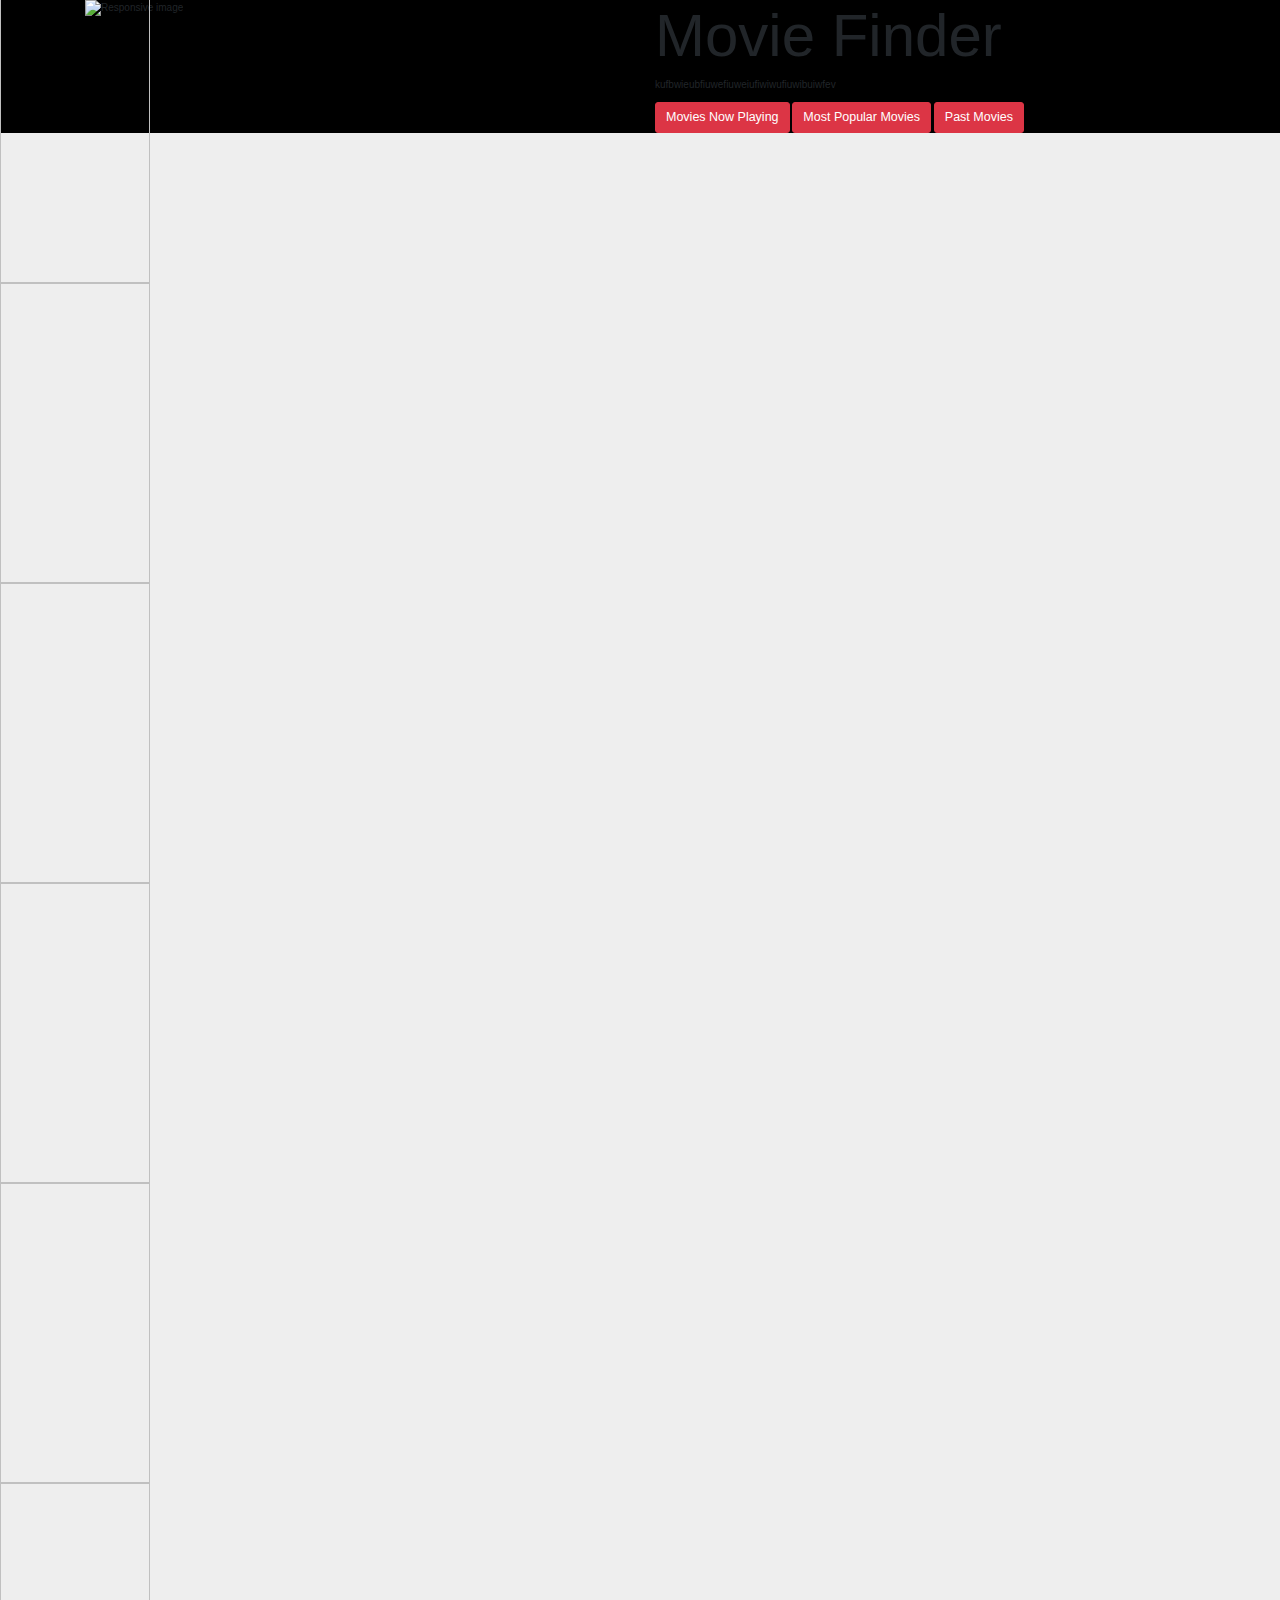
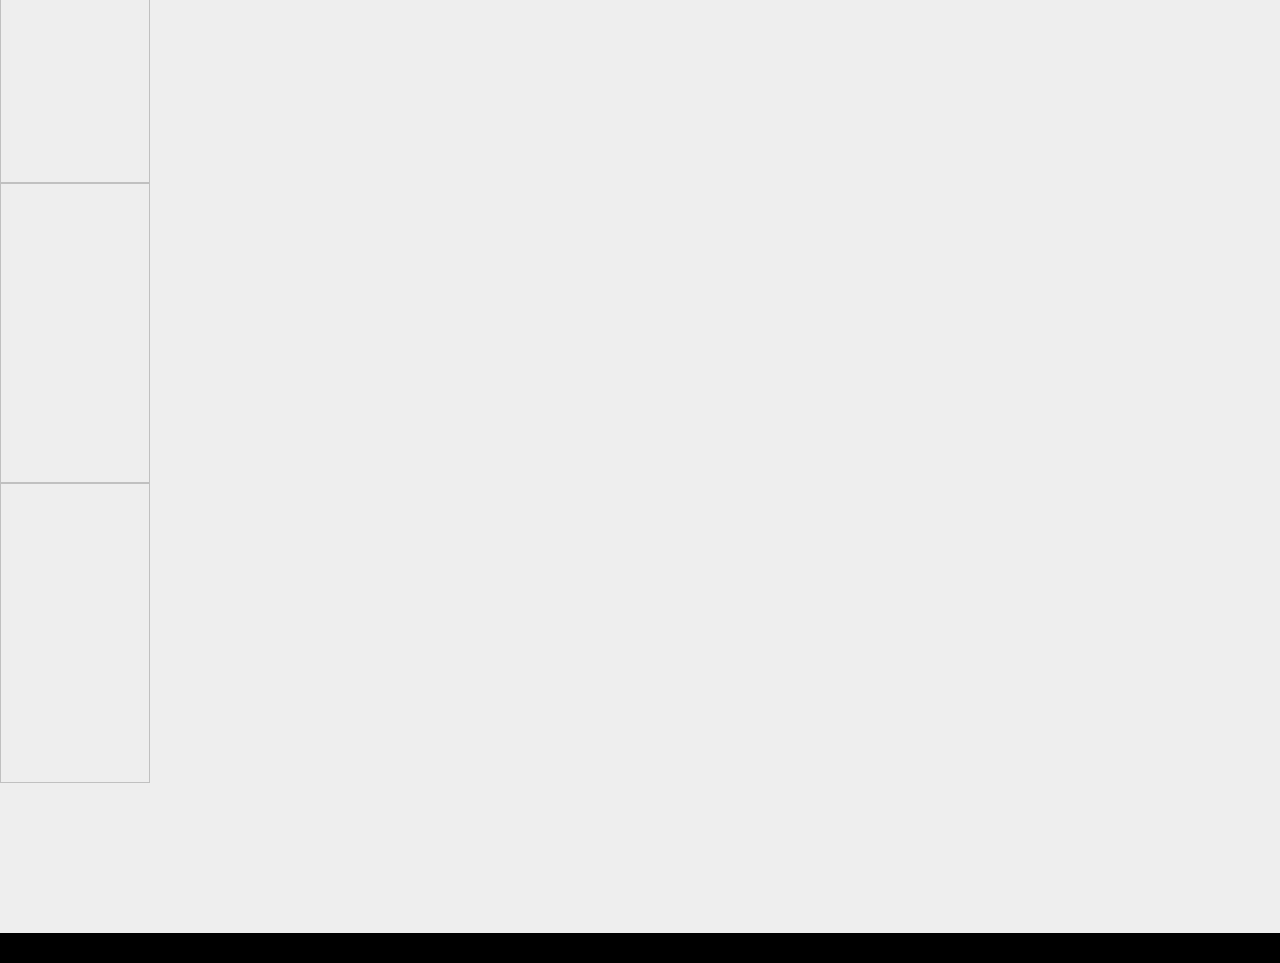
==== index.html @ 401b8117 "add youtube video play to modal window" ====
<!DOCTYPE html>
<html>
    <head>
        <meta charset="utf-8">
        <title>Find Your Movie Website</title>
        <link rel="stylesheet" href="assets/css/reset.css">
        <link rel="stylesheet" href="https://maxcdn.bootstrapcdn.com/bootstrap/3.3.7/css/bootstrap.min.css" integrity="sha384-BVYiiSIFeK1dGmJRAkycuHAHRg32OmUcww7on3RYdg4Va+PmSTsz/K68vbdEjh4u" crossorigin="anonymous">
        <link rel="stylesheet" href="https://unpkg.com/flickity@2/dist/flickity.min.css">
        <link rel="stylesheet" href="https://maxcdn.bootstrapcdn.com/bootstrap/4.0.0/css/bootstrap.min.css" integrity="sha384-Gn5384xqQ1aoWXA+058RXPxPg6fy4IWvTNh0E263XmFcJlSAwiGgFAW/dAiS6JXm" crossorigin="anonymous">
        <link rel="stylesheet" href="assets/css/style.css">
    </head>

    <body>

        <!-- Top Content -->
        <div class="container after">
            <div class="row">
                <div class="col-lg-6 col-md-6 col-sm-6">
                    <img src="assets/images/reel.png" class="img-fluid" alt="Responsive image">
                </div>
                
                <div class="col-lg-6 col-md-6 col-sm-6">
                    <h1>Movie Finder</h1>
                    <p>kufbwieubfiuwefiuweiufiwiwufiuwibuiwfev</p>
                    <button type="button" class="btn btn-lg btn-danger" id="inTheaterBtn">Movies Now Playing</button>
                    <button type="button" class="btn btn-lg btn-danger" id="mostPopularBtn">Most Popular Movies</button>
                    <button type="button" class="btn btn-lg btn-danger" id="pastMovieBtn">Past Movies</button>
                </div>
            </div>
        </div>

        <!-- Movie Slide Show -->
        <div class="carousel" id="movie-slide" data-flickity='{"fullscreen": true, "lazyLoad": 5, "wrapAround": true, "autoPlay": 2000}'>
            <img class="carousel-image" data-flickity-lazyload="assets/images/simon.jpg"/>
            <img class="carousel-image" data-flickity-lazyload="assets/images/tomb.jpg" />
            <img class="carousel-image" data-flickity-lazyload="assets/images/midnight.jpg" />
            <img class="carousel-image" data-flickity-lazyload="assets/images/player.jpg" />
            <img class="carousel-image" data-flickity-lazyload="assets/images/rim.jpg" />
            <img class="carousel-image" data-flickity-lazyload="assets/images/red.jpg" />
            <img class="carousel-image" data-flickity-lazyload="assets/images/sherlock.jpg" />
            <img class="carousel-image" data-flickity-lazyload="assets/images/game.jpg" />
        </div>

        <!-- Movie display container -->
        <div class="container">
            <div class="breakRow"></div>
            <div class="row" id="movieContainer"></div>
        </div>

        <!-- MODAL -->
        <div class="modal fade modalIndicator" id="modalVideo" tabindex="-1" role="dialog" aria-labelledby="modal-video-label" aria-hidden="true">
            <div class="modal-dialog modal-dialog-centered modal-lg" role="document">
                <div class="modal-content">
                    <!-- <div class="modal-header">
                        <button type="button" class="close" data-dismiss="modal" aria-label="Close">
                            <span aria-hidden="true">&times;</span>
                        </button>
                    </div> -->
                    <div class="modal-body">
                        <div class="embed-responsive embed-responsive-16by9" id = "container_trailerVideo">
                        </div>
                    </div>
                    <div class="modal-footer">
                        <button type="button" class="btn btn-secondary btn-lg" id = "closeModal" data-dismiss="modal">Close</button>
                        <button type="button" class="btn btn-primary btn-lg" >Find Theater</button>
                    </div>
                </div>
            </div>
        </div>

        <!-- bootstrap 4.0 modal support -->
        <script src="https://code.jquery.com/jquery-3.3.1.min.js" integrity="" crossorigin="anonymous"></script>
        <script src="https://cdnjs.cloudflare.com/ajax/libs/popper.js/1.12.9/umd/popper.min.js" integrity="" crossorigin="anonymous"></script>
        <script src="https://maxcdn.bootstrapcdn.com/bootstrap/4.0.0/js/bootstrap.min.js" integrity="" crossorigin="anonymous"></script>
        
        <script src="https://unpkg.com/flickity@2/dist/flickity.pkgd.min.js"></script>
        <script src="https://code.jquery.com/jquery-3.3.1.min.js" integrity="sha256-FgpCb/KJQlLNfOu91ta32o/NMZxltwRo8QtmkMRdAu8=" crossorigin="anonymous"></script>
        <script src="https://www.gstatic.com/firebasejs/4.12.0/firebase.js"></script>
        <script src="assets/javascript/movie.js"></script>
    </body>
</html>
---- assets/css/style.css ----
/* external css: flickity.css, fullscreen.css */

* { box-sizing: border-box; }

.carousel {
  background: #eee;
}

.carousel-image {
  display: block;
  height: 300px;
  min-width: 150px;
  max-width: 100%;
  margin-right: 10px;
  top: 50%;
  transform: translateY(-50%)
}

.carousel-image:before {
  display: block;
  text-align: center;
  line-height: 200px;
  font-size: 80px;
  color: white;
}

.carousel.is-fullscreen .carousel-image {
  height: auto;
  max-height: 100%;
}

.breakRow {
  margin-top: 3em;
}

.mvTitle {
  color: white;
  font-size: 2em;
}

.trailer-video-container {
  padding-top: 2em;
}

.trailer-video-container:hover {
  background-color: rgb(66, 65, 65);
  cursor: pointer;
}

#trailerVideo {
  width: 100%;
  height: 100%;
}

#container_trailerVideo {
  height: 500px;
  width: auto;
}

body {
  background-color: black;
}


h1 {
  font-size: 60px;
}

h3 {
  font-size: 12px;
  color: white;
}
h4 {
  font-size: 2em;
  color: white;
}

.panel-heading {
color: grey;

}

.form {
  margin-left: 720px;
 opacity: .8;
}
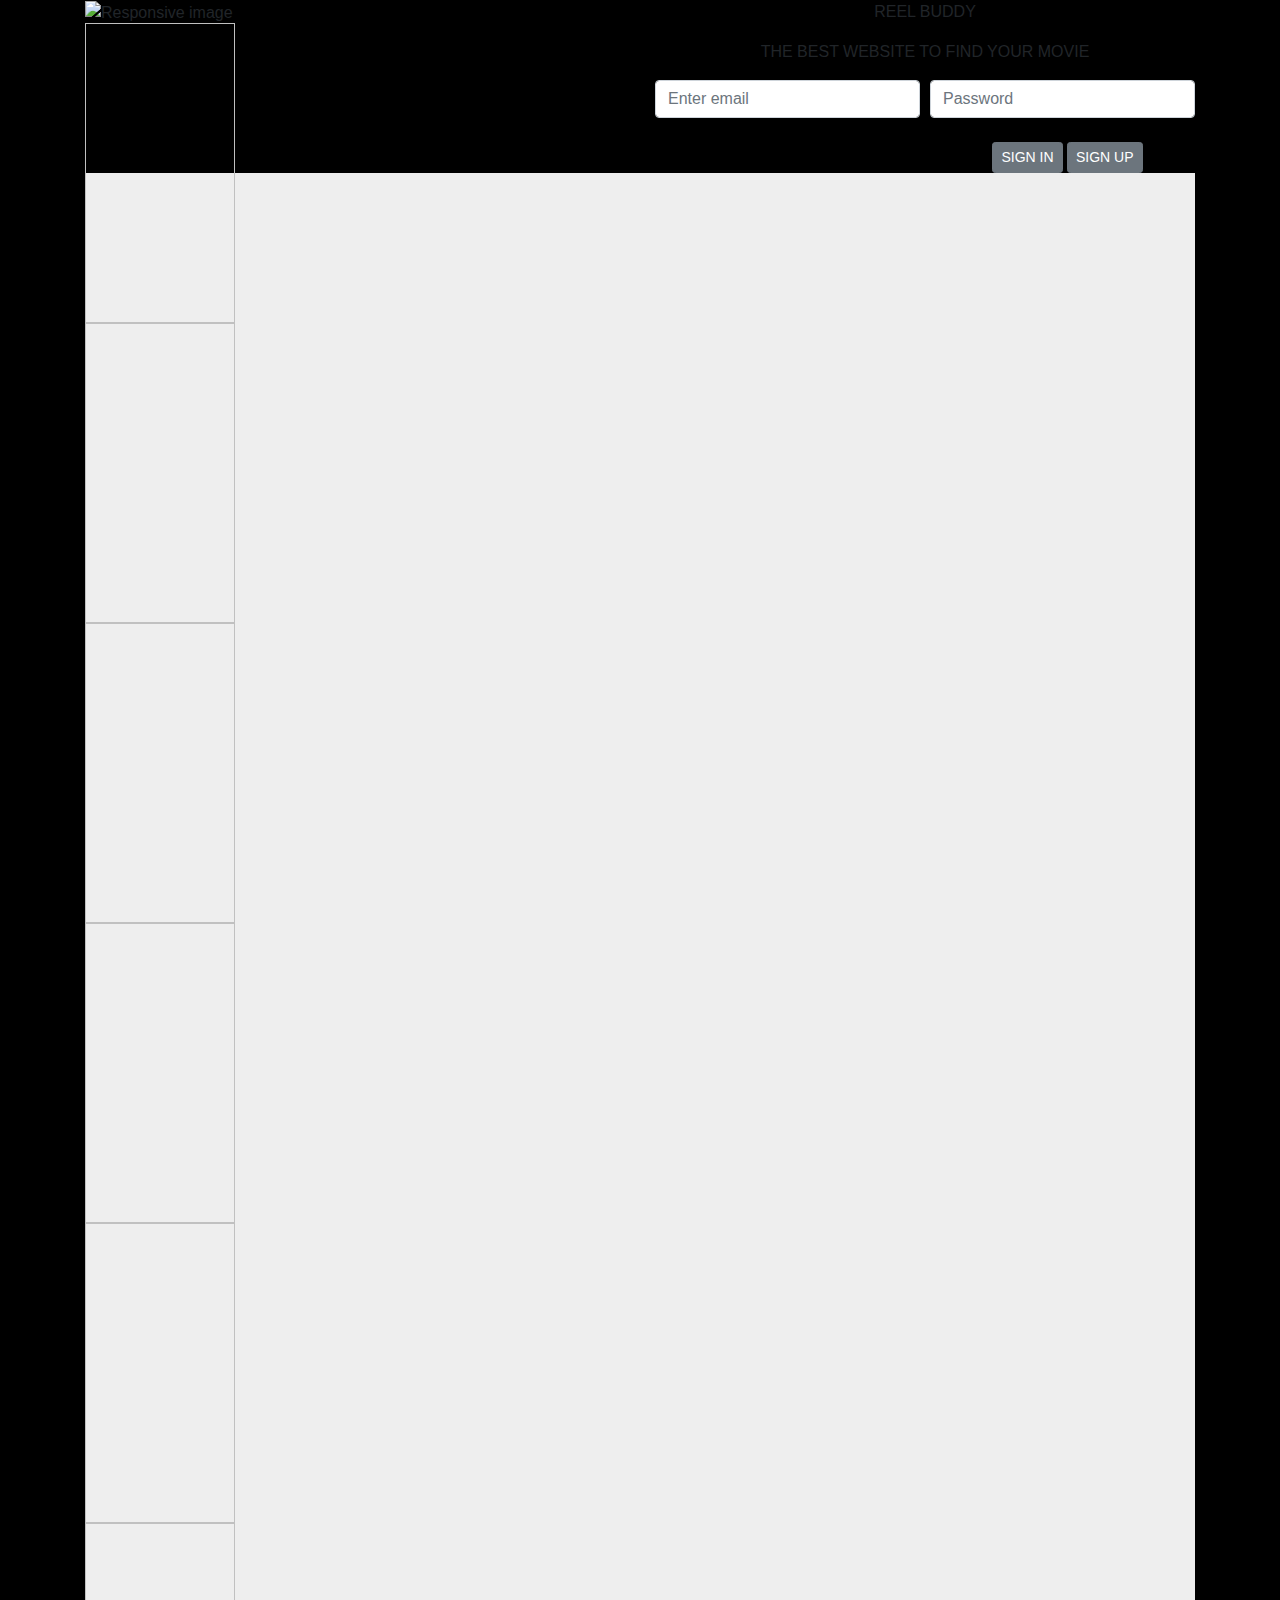
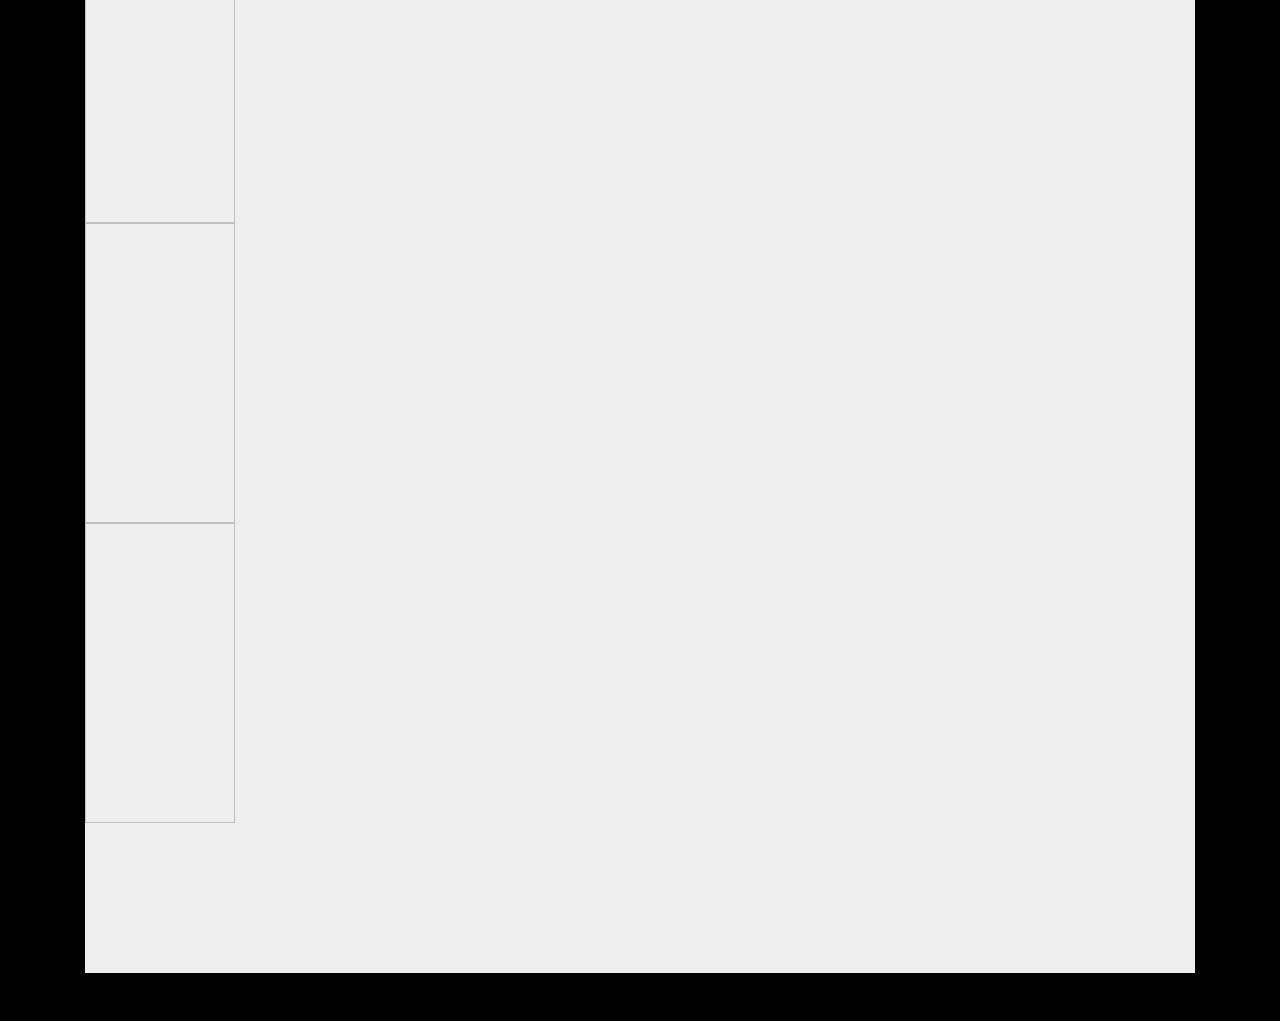
==== commit cc4b7405: "fix merge issue" ====
--- a/index.html
+++ b/index.html
@@ -4,41 +4,63 @@
         <meta charset="utf-8">
         <title>Find Your Movie Website</title>
         <link rel="stylesheet" href="assets/css/reset.css">
-        <link rel="stylesheet" href="https://maxcdn.bootstrapcdn.com/bootstrap/3.3.7/css/bootstrap.min.css" integrity="sha384-BVYiiSIFeK1dGmJRAkycuHAHRg32OmUcww7on3RYdg4Va+PmSTsz/K68vbdEjh4u" crossorigin="anonymous">
         <link rel="stylesheet" href="https://unpkg.com/flickity@2/dist/flickity.min.css">
         <link rel="stylesheet" href="https://maxcdn.bootstrapcdn.com/bootstrap/4.0.0/css/bootstrap.min.css" integrity="sha384-Gn5384xqQ1aoWXA+058RXPxPg6fy4IWvTNh0E263XmFcJlSAwiGgFAW/dAiS6JXm" crossorigin="anonymous">
+        <link href="https://fonts.googleapis.com/css?family=Love+Ya+Like+A+Sister" rel="stylesheet">
+        <link href="https://fonts.googleapis.com/css?family=Codystar" rel="stylesheet">
+        <link href="https://fonts.googleapis.com/css?family=Paytone+One|Russo+One" rel="stylesheet">
         <link rel="stylesheet" href="assets/css/style.css">
     </head>
 
     <body>
-
         <!-- Top Content -->
-        <div class="container after">
+        <div class="container">
             <div class="row">
                 <div class="col-lg-6 col-md-6 col-sm-6">
                     <img src="assets/images/reel.png" class="img-fluid" alt="Responsive image">
                 </div>
-                
-                <div class="col-lg-6 col-md-6 col-sm-6">
-                    <h1>Movie Finder</h1>
-                    <p>kufbwieubfiuwefiuweiufiwiwufiuwibuiwfev</p>
-                    <button type="button" class="btn btn-lg btn-danger" id="inTheaterBtn">Movies Now Playing</button>
-                    <button type="button" class="btn btn-lg btn-danger" id="mostPopularBtn">Most Popular Movies</button>
-                    <button type="button" class="btn btn-lg btn-danger" id="pastMovieBtn">Past Movies</button>
+
+                <div class="col-lg-6 col-md-6 col-sm-6 text-center">
+                    <div class="row" id = "heading">
+                        <div class="col-md-12">
+                            <p class = "webHeaderLg text-uppercase text-center" id = "titleDisplay">Reel Buddy</p>
+                            <p class = "webHeaderSm text-uppercase text-center" >The Best Website to Find Your Movie</p>
+                        </div>
+                    </div>
+
+                    <form id="sign_in_form">
+                        <div class="form-row">
+                            <div class="col-md-6">
+                                <input type="email" class="form-control" id="emailInput" aria-describedby="emailHelp" placeholder="Enter email">
+                            </div>
+                            <div class="col-md-6">
+                                <input type="password" class="form-control" id="passwordInput" placeholder="Password">
+                            </div>
+                        </div>
+                        <br>
+                        <div class="row">
+                            <div class="col-md-6" id="divZipIn"></div>
+                            <div class="col-md-6" id="btnCol">
+                                <button class="btn btn-secondary btn-sm text-uppercase" id="signInBtn" type="button">Sign In</button>
+                                <button class="btn btn-secondary btn-sm text-uppercase" id="signUpBtn" type="submit">Sign Up</button>
+                            </div>
+                        </div>
+                    </form>
                 </div>
             </div>
         </div>
-
         <!-- Movie Slide Show -->
-        <div class="carousel" id="movie-slide" data-flickity='{"fullscreen": true, "lazyLoad": 5, "wrapAround": true, "autoPlay": 2000}'>
-            <img class="carousel-image" data-flickity-lazyload="assets/images/simon.jpg"/>
-            <img class="carousel-image" data-flickity-lazyload="assets/images/tomb.jpg" />
-            <img class="carousel-image" data-flickity-lazyload="assets/images/midnight.jpg" />
-            <img class="carousel-image" data-flickity-lazyload="assets/images/player.jpg" />
-            <img class="carousel-image" data-flickity-lazyload="assets/images/rim.jpg" />
-            <img class="carousel-image" data-flickity-lazyload="assets/images/red.jpg" />
-            <img class="carousel-image" data-flickity-lazyload="assets/images/sherlock.jpg" />
-            <img class="carousel-image" data-flickity-lazyload="assets/images/game.jpg" />
+        <div class="container" id = "mvSlideContainer">
+            <div class="carousel" id="movieSlide" data-flickity='{"fullscreen": true, "lazyLoad": 1, "wrapAround": true, "autoPlay": 1500}'>
+                <img class="carousel-image" data-flickity-lazyload="https://image.tmdb.org/t/p/w185/v5HlmJK9bdeHxN2QhaFP1ivjX3U.jpg"/>
+                <img class="carousel-image" data-flickity-lazyload="https://image.tmdb.org/t/p/w185/bXrZ5iHBEjH7WMidbUDQ0U2xbmr.jpg"/>
+                <img class="carousel-image" data-flickity-lazyload="https://image.tmdb.org/t/p/w185/eWINXglQ9JVxUuzouYK7arm9YT1.jpg"/>
+                <img class="carousel-image" data-flickity-lazyload="https://image.tmdb.org/t/p/w185/xHdf2wRgCSp9MrZRryikiZIH6jB.jpg"/>
+                <img class="carousel-image" data-flickity-lazyload="https://image.tmdb.org/t/p/w185/uj4BIueaGjPUomL7g3bpal4b8yw.jpg"/>
+                <img class="carousel-image" data-flickity-lazyload="https://image.tmdb.org/t/p/w185/1wS89vns6cseCn4UHSqj97xKEKW.jpg"/>
+                <img class="carousel-image" data-flickity-lazyload="https://image.tmdb.org/t/p/w185/30oXQKwibh0uANGMs0Sytw3uN22.jpg"/>
+                <img class="carousel-image" data-flickity-lazyload="https://image.tmdb.org/t/p/w185/t8U7u8RXkXQV9UCq0NPAANF9L9u.jpg"/>
+            </div>
         </div>
 
         <!-- Movie display container -->
@@ -46,7 +68,6 @@
             <div class="breakRow"></div>
             <div class="row" id="movieContainer"></div>
         </div>
-
         <!-- MODAL -->
         <div class="modal fade modalIndicator" id="modalVideo" tabindex="-1" role="dialog" aria-labelledby="modal-video-label" aria-hidden="true">
             <div class="modal-dialog modal-dialog-centered modal-lg" role="document">
@@ -61,21 +82,23 @@
                         </div>
                     </div>
                     <div class="modal-footer">
-                        <button type="button" class="btn btn-secondary btn-lg" id = "closeModal" data-dismiss="modal">Close</button>
-                        <button type="button" class="btn btn-primary btn-lg" >Find Theater</button>
+                        <button type="button" class="btn btn-secondary" id = "closeModal" data-dismiss="modal">Close</button>
+                        <button type="button" class="btn btn-primary" >Find Theater</button>
                     </div>
                 </div>
             </div>
         </div>
-
         <!-- bootstrap 4.0 modal support -->
         <script src="https://code.jquery.com/jquery-3.3.1.min.js" integrity="" crossorigin="anonymous"></script>
         <script src="https://cdnjs.cloudflare.com/ajax/libs/popper.js/1.12.9/umd/popper.min.js" integrity="" crossorigin="anonymous"></script>
-        <script src="https://maxcdn.bootstrapcdn.com/bootstrap/4.0.0/js/bootstrap.min.js" integrity="" crossorigin="anonymous"></script>
         
         <script src="https://unpkg.com/flickity@2/dist/flickity.pkgd.min.js"></script>
-        <script src="https://code.jquery.com/jquery-3.3.1.min.js" integrity="sha256-FgpCb/KJQlLNfOu91ta32o/NMZxltwRo8QtmkMRdAu8=" crossorigin="anonymous"></script>
+        <!-- <script src="https://code.jquery.com/jquery-3.3.1.min.js" integrity="sha256-FgpCb/KJQlLNfOu91ta32o/NMZxltwRo8QtmkMRdAu8=" crossorigin="anonymous"></script> -->
         <script src="https://www.gstatic.com/firebasejs/4.12.0/firebase.js"></script>
         <script src="assets/javascript/movie.js"></script>
+
+        <script src="https://maxcdn.bootstrapcdn.com/bootstrap/4.0.0/js/bootstrap.min.js" integrity="" crossorigin="anonymous"></script>
+
+
     </body>
 </html>
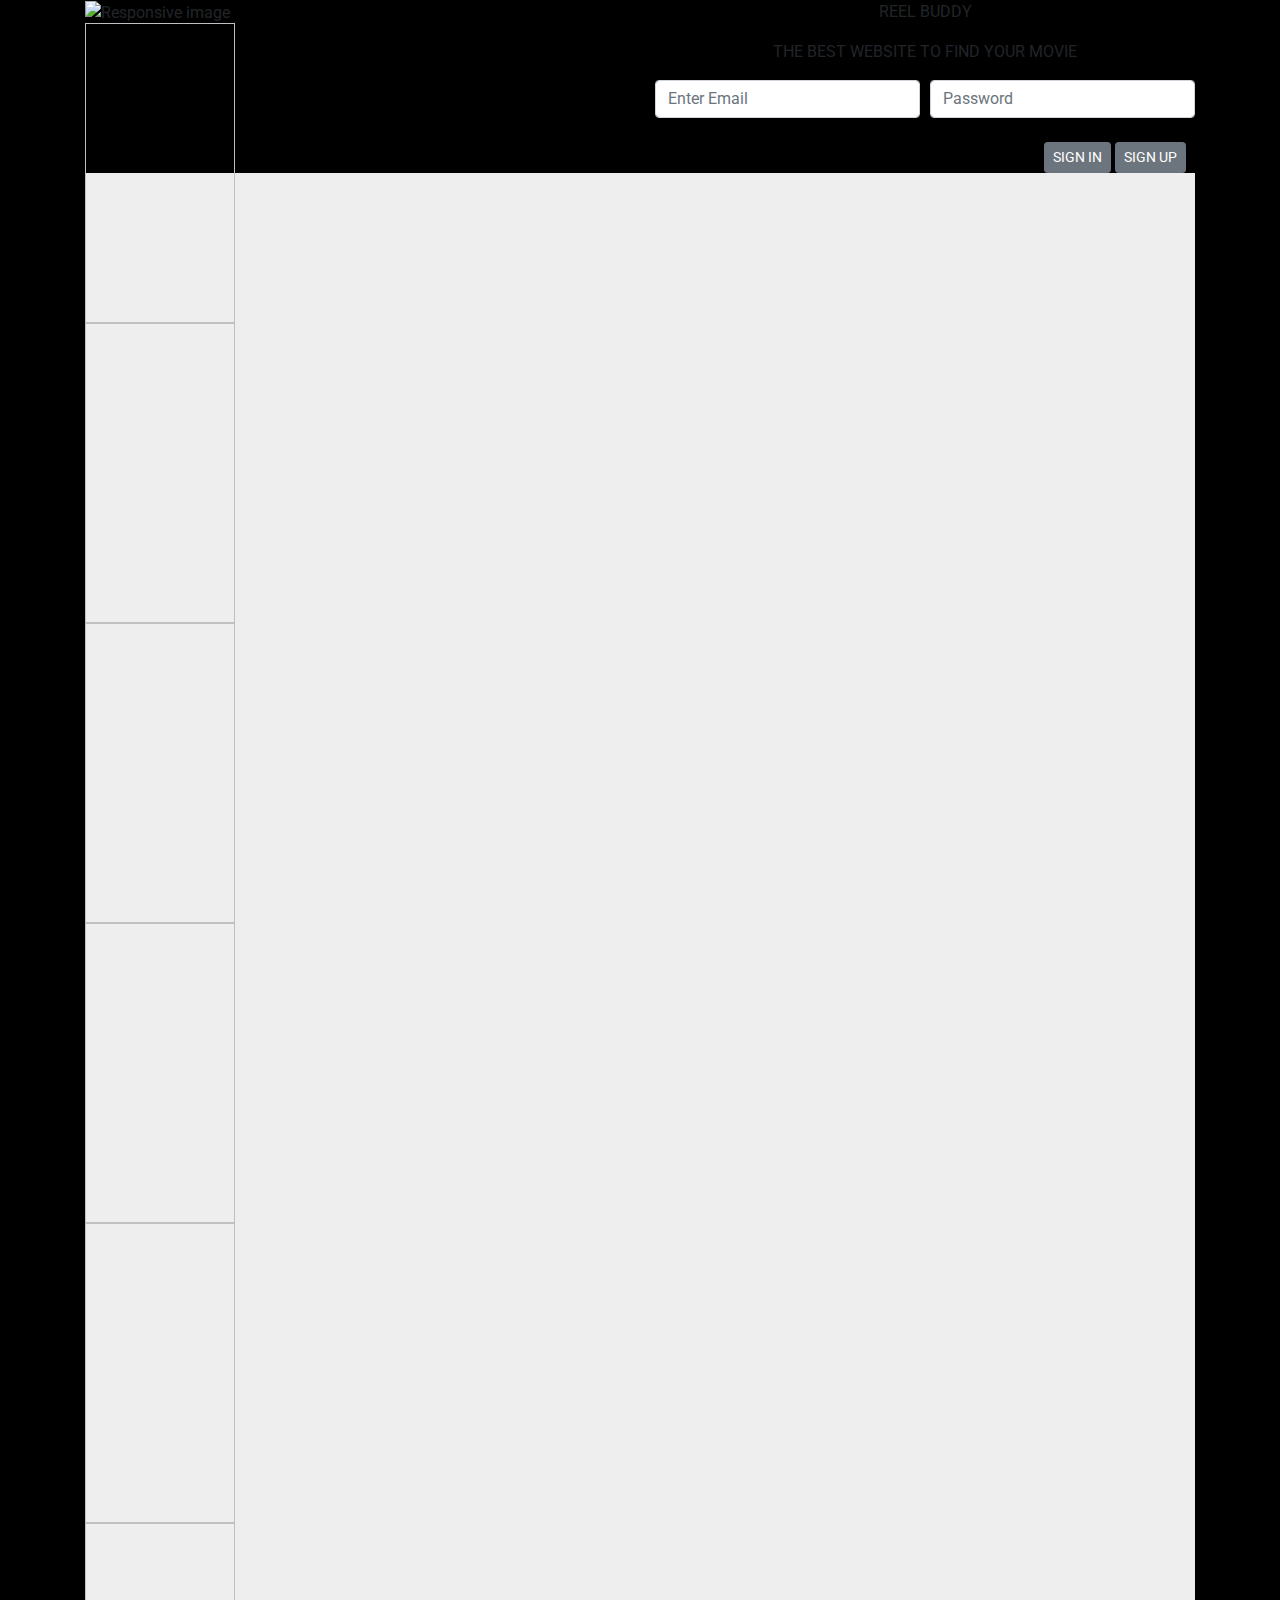
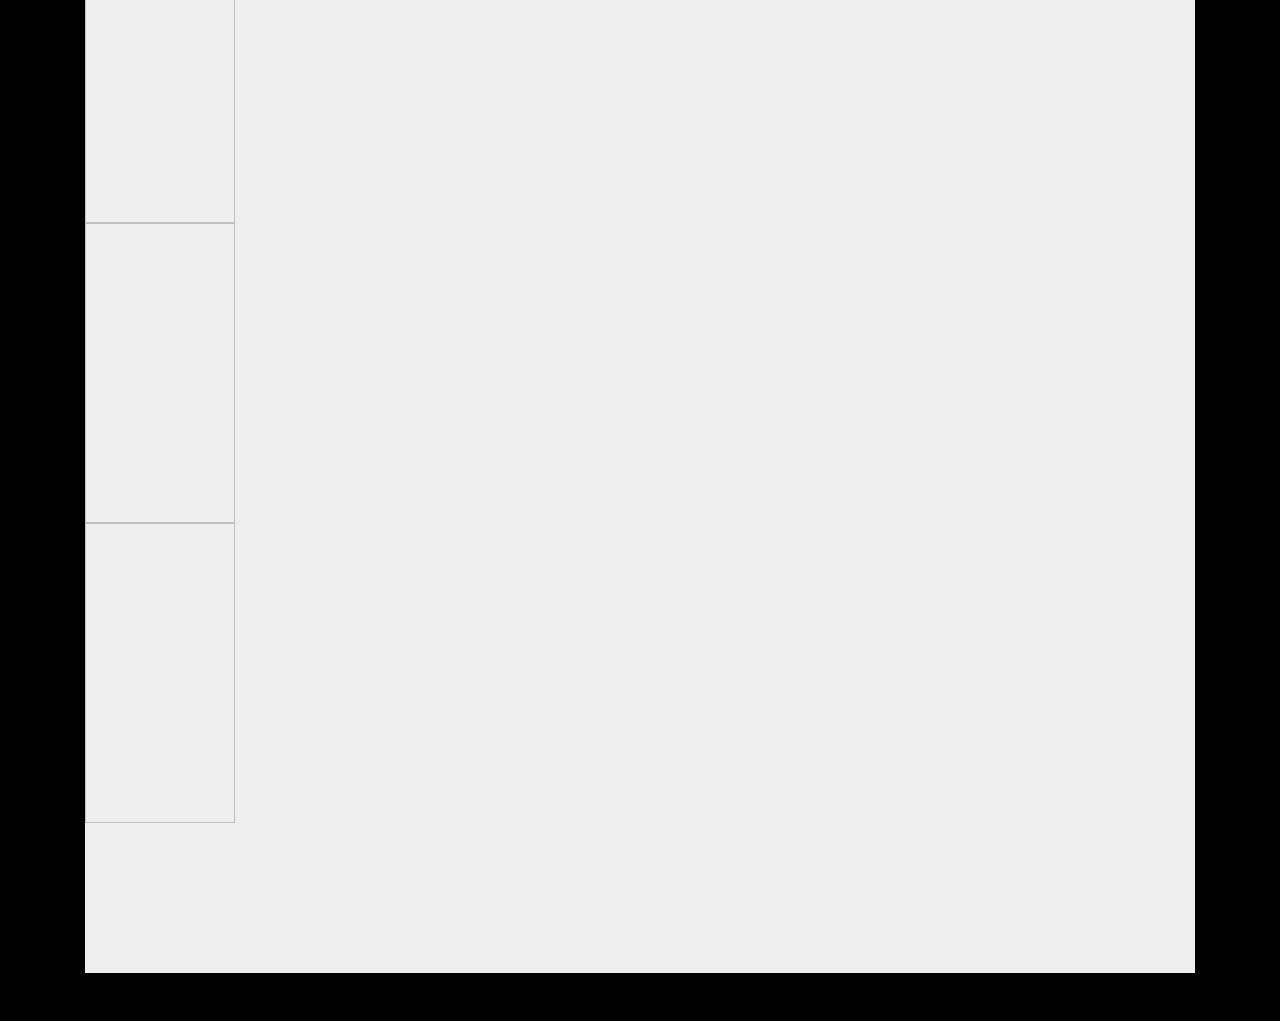
==== commit 5f738d6e: "call the TMS API once the Zipcode is detected available, once user click the find theater button, fi" ====
--- a/index.html
+++ b/index.html
@@ -8,7 +8,8 @@
         <link rel="stylesheet" href="https://maxcdn.bootstrapcdn.com/bootstrap/4.0.0/css/bootstrap.min.css" integrity="sha384-Gn5384xqQ1aoWXA+058RXPxPg6fy4IWvTNh0E263XmFcJlSAwiGgFAW/dAiS6JXm" crossorigin="anonymous">
         <link href="https://fonts.googleapis.com/css?family=Love+Ya+Like+A+Sister" rel="stylesheet">
         <link href="https://fonts.googleapis.com/css?family=Codystar" rel="stylesheet">
-        <link href="https://fonts.googleapis.com/css?family=Paytone+One|Russo+One" rel="stylesheet">
+        <link href="https://fonts.googleapis.com/css?family=Paytone+One|Russo+One|Roboto" rel="stylesheet">
+        <link rel="icon" href="data:;base64,iVBORwOKGO=" />
         <link rel="stylesheet" href="assets/css/style.css">
     </head>
 
@@ -31,18 +32,19 @@
                     <form id="sign_in_form">
                         <div class="form-row">
                             <div class="col-md-6">
-                                <input type="email" class="form-control" id="emailInput" aria-describedby="emailHelp" placeholder="Enter email">
+                                <input type="email" class="form-control inputForm" id="emailInput" aria-describedby="emailHelp" placeholder="Enter Email">
                             </div>
                             <div class="col-md-6">
-                                <input type="password" class="form-control" id="passwordInput" placeholder="Password">
+                                <input type="password" class="form-control inputForm" id="passwordInput" placeholder="Password">
                             </div>
                         </div>
                         <br>
                         <div class="row">
-                            <div class="col-md-6" id="divZipIn"></div>
-                            <div class="col-md-6" id="btnCol">
-                                <button class="btn btn-secondary btn-sm text-uppercase" id="signInBtn" type="button">Sign In</button>
-                                <button class="btn btn-secondary btn-sm text-uppercase" id="signUpBtn" type="submit">Sign Up</button>
+                            <div class="col-md-3" id="divZipIn"></div>
+                            <div class="col-md-5" id="aletMsg"></div>
+                            <div class="col-md-4" id="btnCol">
+                                <button class="btn btn-secondary btn-sm text-uppercase align-middle submitBtn" id="signInBtn" type="button">Sign In</button>
+                                <button class="btn btn-secondary btn-sm text-uppercase align-middle submitBtn" id="signUpBtn" type="button">Sign Up</button>
                             </div>
                         </div>
                     </form>
@@ -51,7 +53,7 @@
         </div>
         <!-- Movie Slide Show -->
         <div class="container" id = "mvSlideContainer">
-            <div class="carousel" id="movieSlide" data-flickity='{"fullscreen": true, "lazyLoad": 1, "wrapAround": true, "autoPlay": 1500}'>
+            <div class="carousel" id="movieSlide" data-flickity='{"fullscreen": true, "lazyLoad": 5, "wrapAround": true, "autoPlay": 1500}'>
                 <img class="carousel-image" data-flickity-lazyload="https://image.tmdb.org/t/p/w185/v5HlmJK9bdeHxN2QhaFP1ivjX3U.jpg"/>
                 <img class="carousel-image" data-flickity-lazyload="https://image.tmdb.org/t/p/w185/bXrZ5iHBEjH7WMidbUDQ0U2xbmr.jpg"/>
                 <img class="carousel-image" data-flickity-lazyload="https://image.tmdb.org/t/p/w185/eWINXglQ9JVxUuzouYK7arm9YT1.jpg"/>
@@ -82,14 +84,16 @@
                         </div>
                     </div>
                     <div class="modal-footer">
-                        <button type="button" class="btn btn-secondary" id = "closeModal" data-dismiss="modal">Close</button>
-                        <button type="button" class="btn btn-primary" >Find Theater</button>
+                        <button type="button" class="btn btn-info" id = "closeModal" data-dismiss="modal">Close</button>
+                        <button type="button" class="btn btn-info" id = "findTheaterBtn" data-dismiss="modal">Find Theater</button>
                     </div>
                 </div>
             </div>
         </div>
         <!-- bootstrap 4.0 modal support -->
         <script src="https://code.jquery.com/jquery-3.3.1.min.js" integrity="" crossorigin="anonymous"></script>
+        <script src="https://cdn.jsdelivr.net/momentjs/2.12.0/moment.min.js"></script>
+
         <script src="https://cdnjs.cloudflare.com/ajax/libs/popper.js/1.12.9/umd/popper.min.js" integrity="" crossorigin="anonymous"></script>
         
         <script src="https://unpkg.com/flickity@2/dist/flickity.pkgd.min.js"></script>
@@ -99,6 +103,5 @@
 
         <script src="https://maxcdn.bootstrapcdn.com/bootstrap/4.0.0/js/bootstrap.min.js" integrity="" crossorigin="anonymous"></script>
 
-
     </body>
 </html>
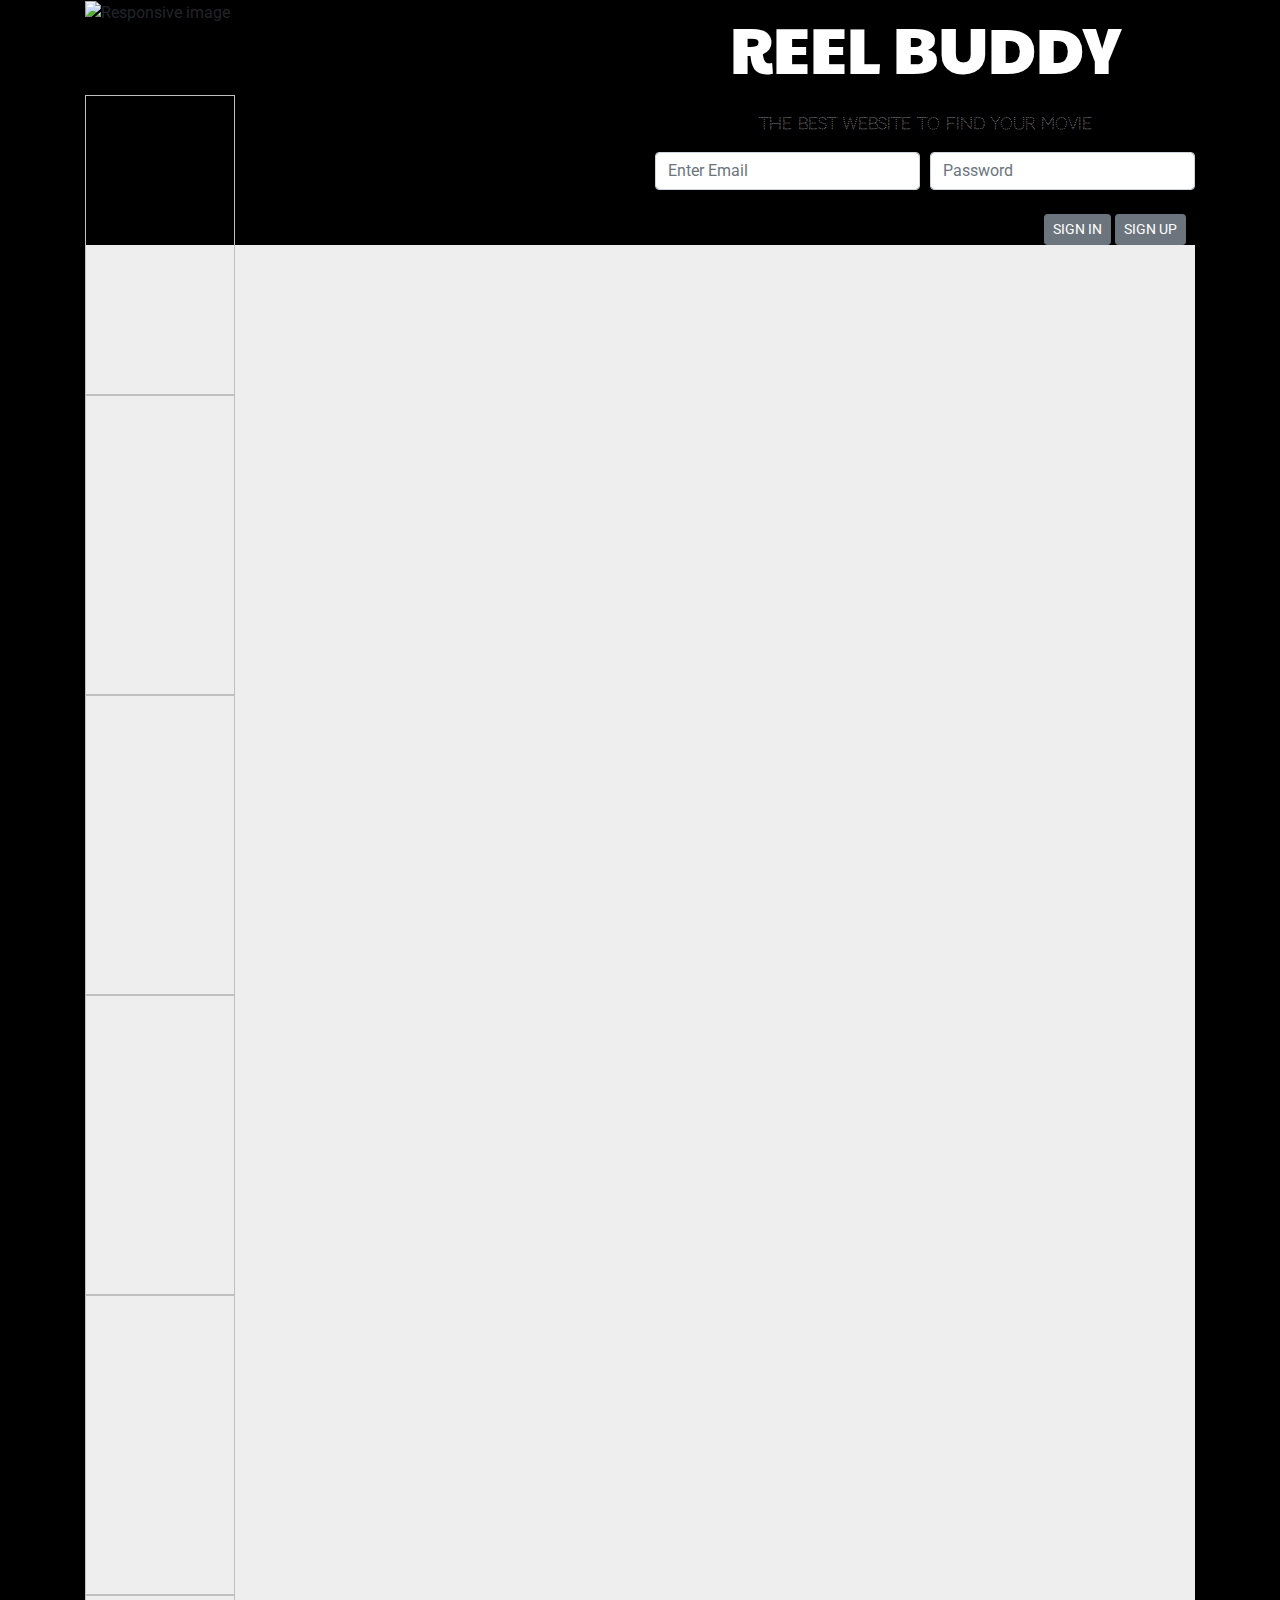
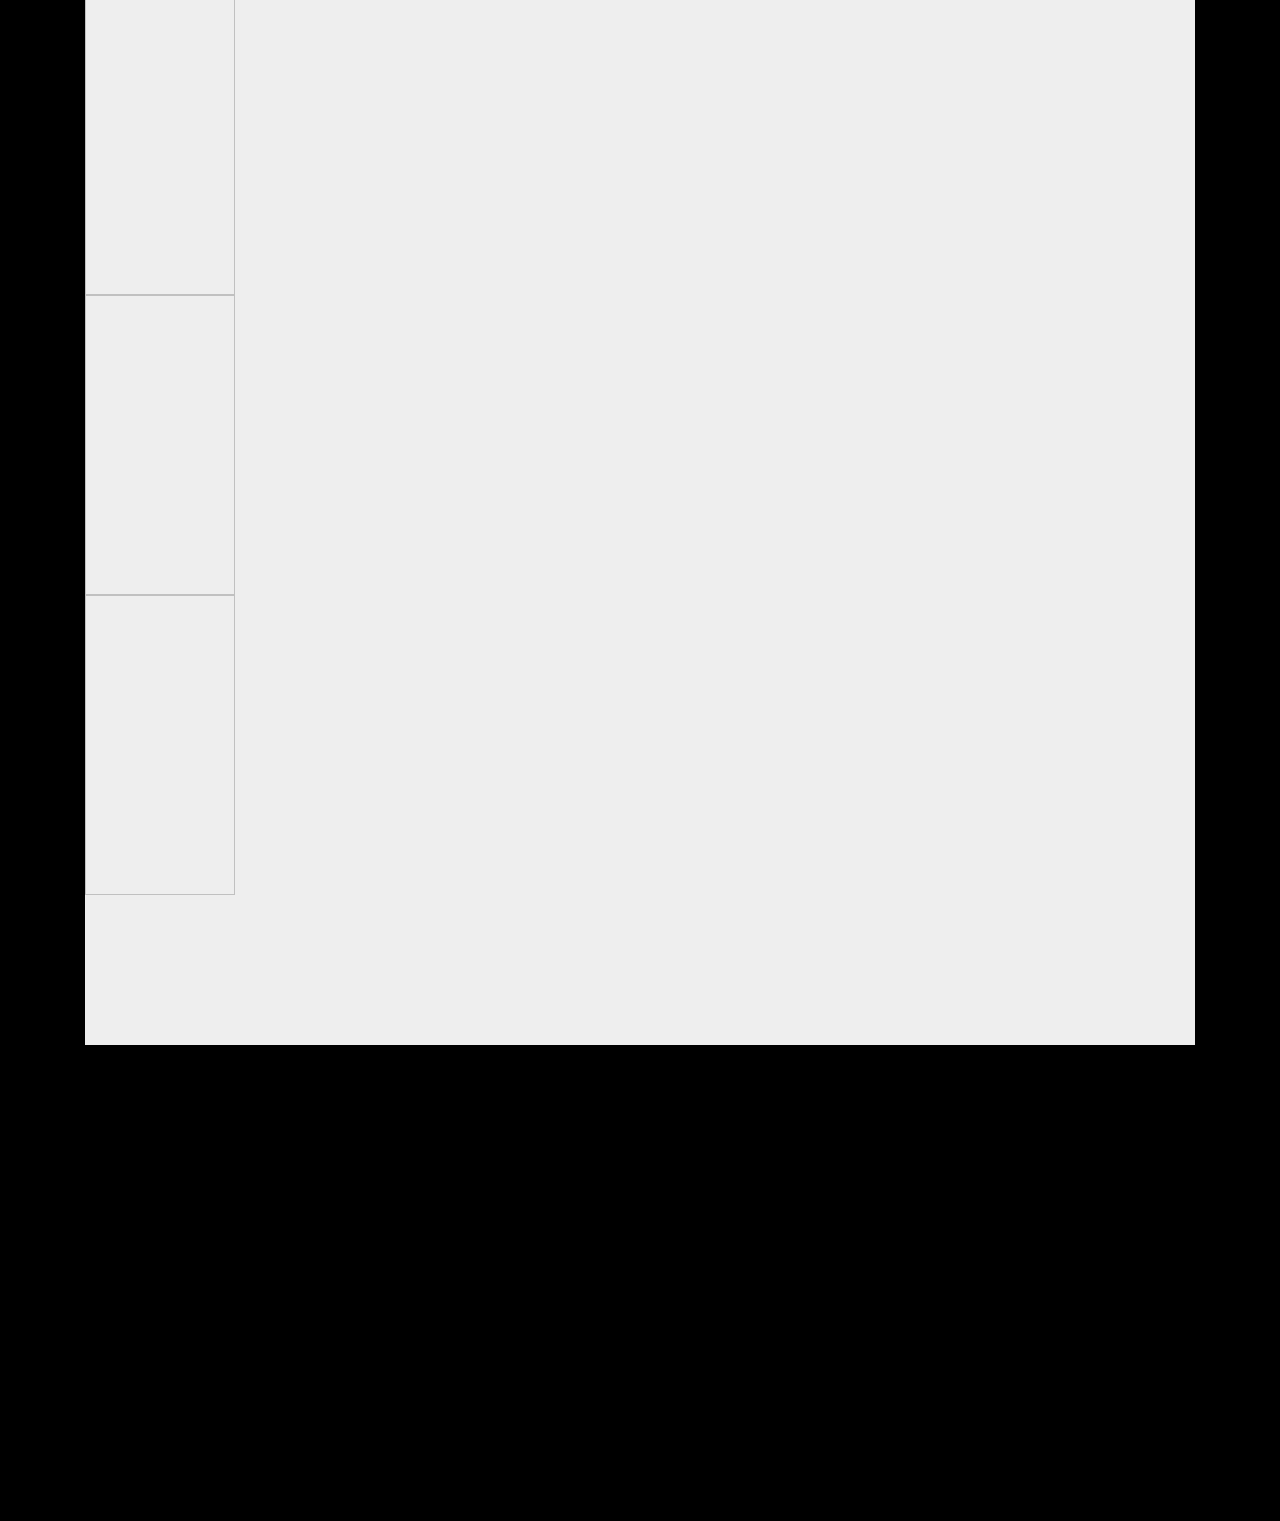
==== commit 8a89b6ca: "Merge pull request #4 from jiapurdue/ericj" ====
--- a/index.html
+++ b/index.html
@@ -70,6 +70,12 @@
             <div class="breakRow"></div>
             <div class="row" id="movieContainer"></div>
         </div>
+
+        <div class="container">
+            <div class="breakRow"></div>
+            <div class="row" id="theaterMapContainer"></div>
+            <div class="row" id="theaterTContainer"></div>
+        </div>
         <!-- MODAL -->
         <div class="modal fade modalIndicator" id="modalVideo" tabindex="-1" role="dialog" aria-labelledby="modal-video-label" aria-hidden="true">
             <div class="modal-dialog modal-dialog-centered modal-lg" role="document">
@@ -103,5 +109,7 @@
 
         <script src="https://maxcdn.bootstrapcdn.com/bootstrap/4.0.0/js/bootstrap.min.js" integrity="" crossorigin="anonymous"></script>
 
+        <script async defer src="https://maps.googleapis.com/maps/api/js?key=AIzaSyD1LfJv5lgVtzf7s0z1k0IojTx8fOp7rbY&callback=initMap"></script>
+
     </body>
 </html>
--- a/assets/css/style.css
+++ b/assets/css/style.css
@@ -35,11 +35,12 @@
 
 .mvTitle {
   color: white;
-  font-size: 2em;
+  font-size: 1.2em;
+  font-family: alternate-gothic-no-1-d,"Futura Condensed","Arial Narrow", Arial, sans-serif;
 }
 
 .trailer-video-container {
-  padding-top: 2em;
+  padding-top: 1em;
 }
 
 .trailer-video-container:hover {
@@ -53,7 +54,7 @@
 }
 
 #container_trailerVideo {
-  height: 500px;
+  height: 380px;
   width: auto;
 }
 
@@ -61,26 +62,51 @@
   background-color: black;
 }
 
-
-h1 {
-  font-size: 60px;
-}
-
-h3 {
-  font-size: 12px;
-  color: white;
-}
-h4 {
-  font-size: 2em;
+.webHeaderLg {
+  font-family: 'Paytone One', sans-serif;
+  font-size: 4em;
   color: white;
 }
 
-.panel-heading {
-color: grey;
-
+.webHeaderSm {
+  font-family: 'Codystar', cursive;
+  font-size: 1em;
+  color: white;
 }
 
-.form {
-  margin-left: 720px;
- opacity: .8;
+#helloDisplay {
+  font-family: 'Roboto', sans-serif;
+  margin-bottom: 0.5em;
+  font-size: 1.3em;
+  color: white;
+  word-spacing: 0.5em;
 }
+
+.submitBtn {
+  font-family: 'Roboto', sans-serif;
+}
+
+.inputForm {
+  font-family: 'Roboto', sans-serif;
+}
+
+.alertDisplay {
+  font-family: 'Roboto', sans-serif;
+}
+
+.modal-content {
+  background-color: rgb(122, 120, 120);
+}
+
+.modal-footer {
+  border: 0;
+}
+
+#theaterMapContainer {
+  width: 100%;
+  height: 380px;
+}
+
+#theaterTContainer {
+  color:white;
+}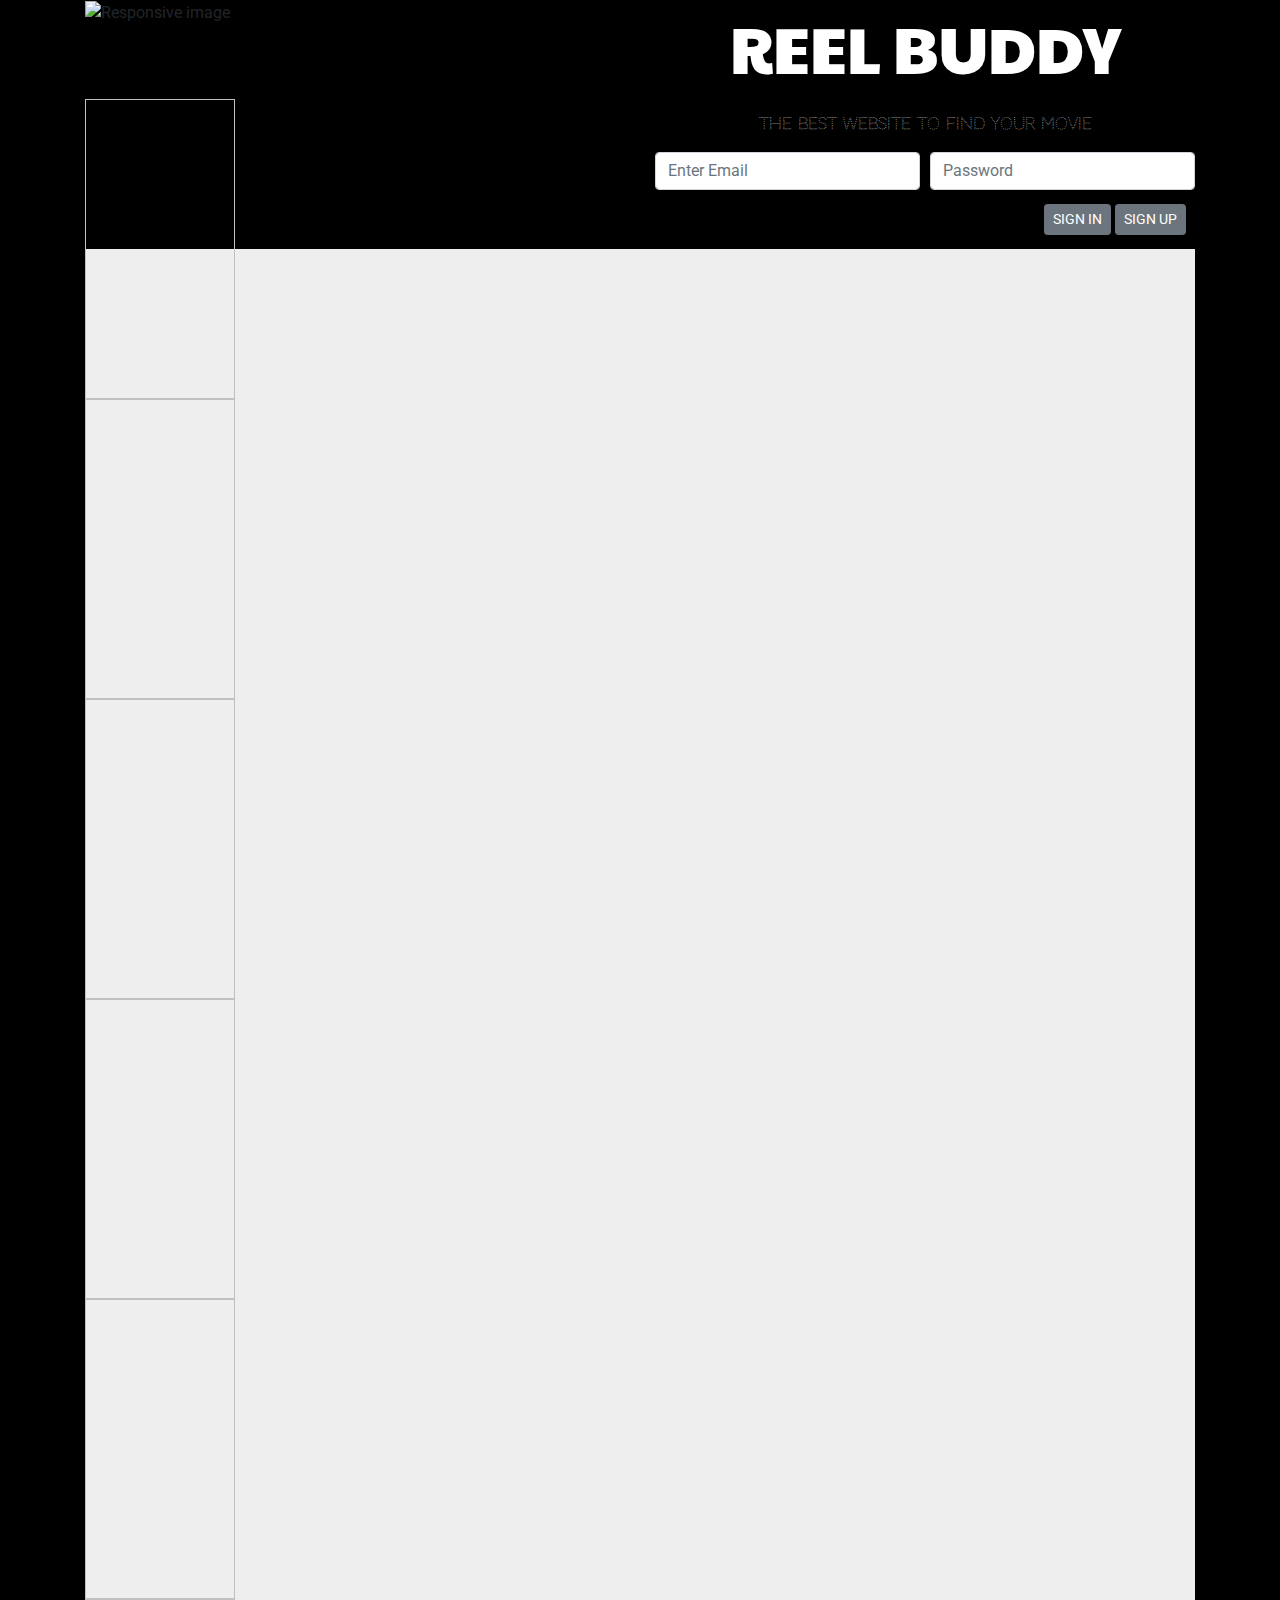
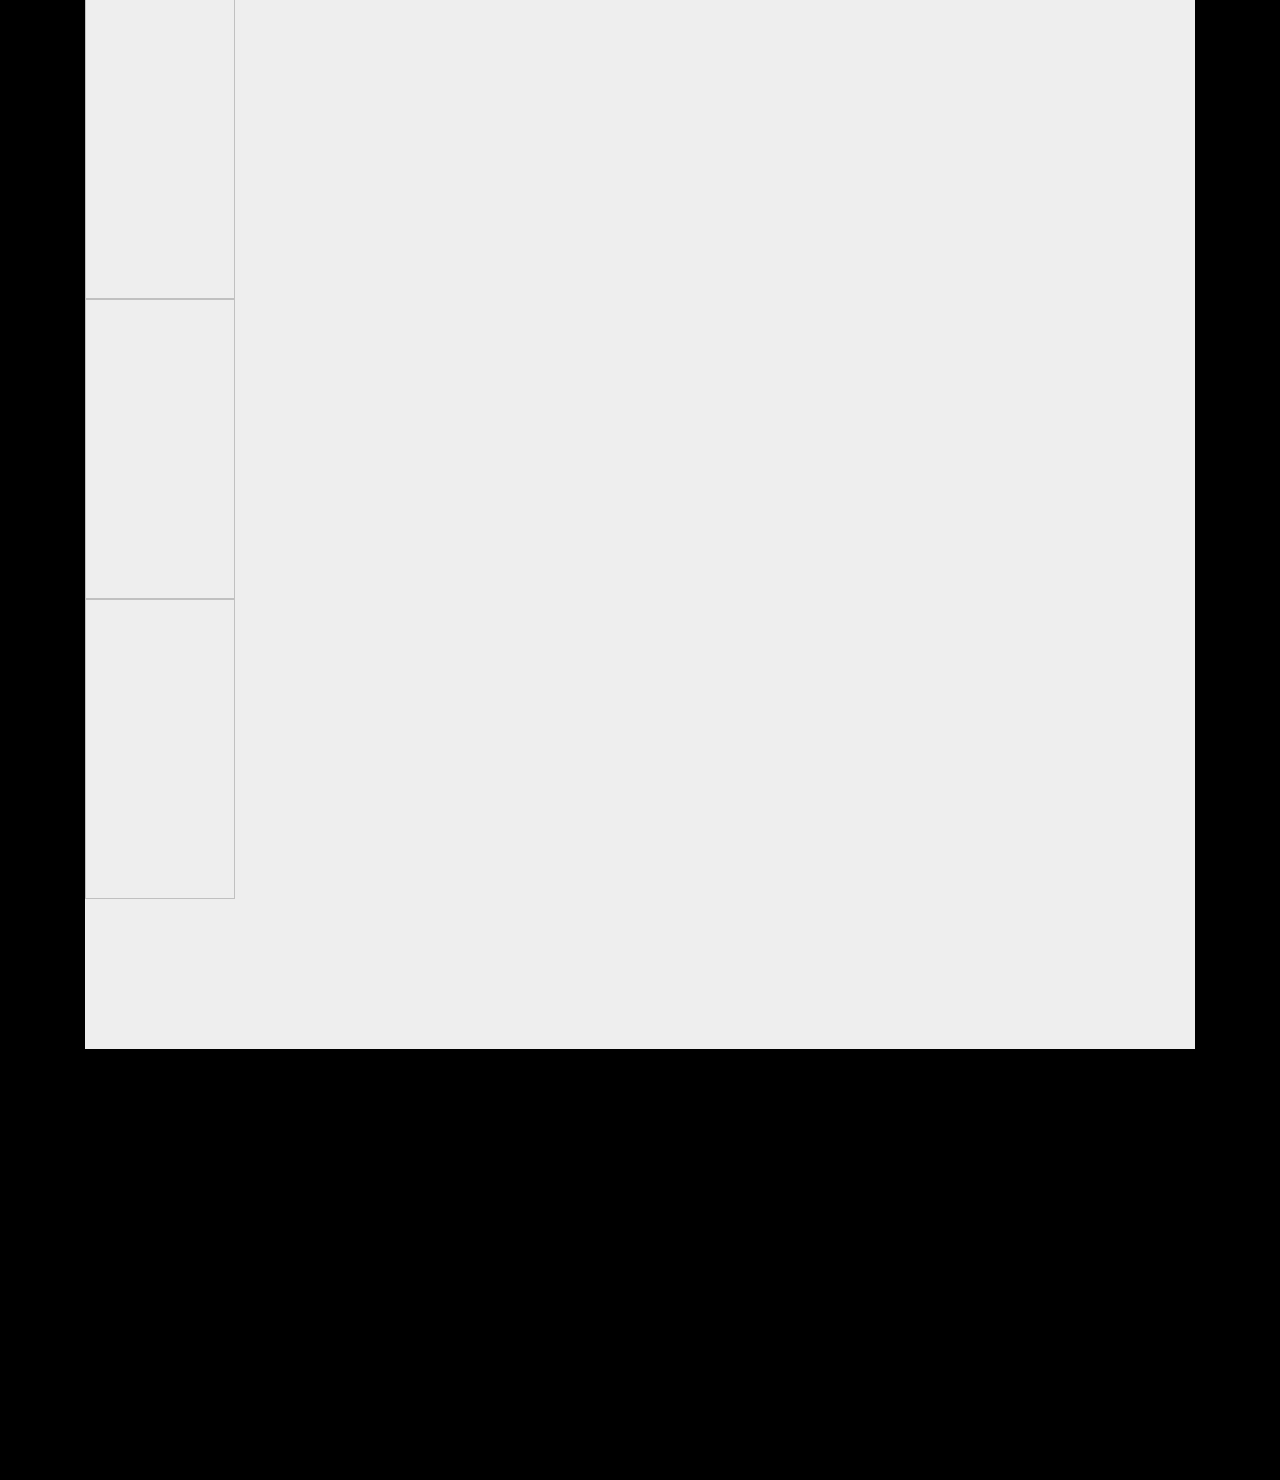
==== commit e615bc79: "Merge pull request #5 from jiapurdue/ericj" ====
--- a/index.html
+++ b/index.html
@@ -38,7 +38,7 @@
                                 <input type="password" class="form-control inputForm" id="passwordInput" placeholder="Password">
                             </div>
                         </div>
-                        <br>
+
                         <div class="row">
                             <div class="col-md-3" id="divZipIn"></div>
                             <div class="col-md-5" id="aletMsg"></div>
@@ -71,10 +71,20 @@
             <div class="row" id="movieContainer"></div>
         </div>
 
-        <div class="container">
-            <div class="breakRow"></div>
-            <div class="row" id="theaterMapContainer"></div>
-            <div class="row" id="theaterTContainer"></div>
+        <div class="container" id = "movie-showtimes">
+            <div class="row">
+                <div class = "col-md-12 text-center font-weight-bold" id= "headerRow"></div>
+                <div class="col-md-4"></div>
+                <div class = "col-md-4 text-center" id= "goBackRow"></div>
+                <div class="col-md-4"></div>
+            </div>
+
+            <div class="row justify-content-md-center">
+                <div class = "col-md-12" id="theaterMapContainer"></div>
+            </div>
+            <div class="row">
+                <div class="col-md-12" id="theaterTContainer"></div>
+            </div>
         </div>
         <!-- MODAL -->
         <div class="modal fade modalIndicator" id="modalVideo" tabindex="-1" role="dialog" aria-labelledby="modal-video-label" aria-hidden="true">
--- a/assets/css/style.css
+++ b/assets/css/style.css
@@ -84,13 +84,27 @@
 
 .submitBtn {
   font-family: 'Roboto', sans-serif;
+  margin:1em 0;
 }
 
 .inputForm {
   font-family: 'Roboto', sans-serif;
 }
 
+#zipInput {
+  margin: 0.5em 0;
+}
+
+.alerttext {
+  margin: 0.5em 0;
+}
+
+
 .alertDisplay {
+  font-family: 'Roboto', sans-serif;
+}
+
+.btnStyle {
   font-family: 'Roboto', sans-serif;
 }
 
@@ -103,10 +117,50 @@
 }
 
 #theaterMapContainer {
-  width: 100%;
+  width: 95%;
   height: 380px;
 }
 
 #theaterTContainer {
   color:white;
+  font-family: 'Roboto', sans-serif;
+}
+
+.row .justify-content-md-cente {
+  margin-top: 10px;
+}
+
+.mvTimeBtn {
+  width: 95px;
+}
+
+.theaterName {
+  width:430px;
+  padding: 5px 0;
+  font-size: 1.2em;
+}
+
+#headerRow {
+  font-size: 2em;
+  color:white;
+  font-family: 'Roboto', sans-serif;
+}
+
+#theaterTimeBtn {
+  margin: 0 0 0 5px;
+}
+
+.movieNameHeader {
+  font-size: 1.6em;
+  color:white;
+  font-family: 'Roboto', sans-serif;
+  margin: 0.5em 0;
+}
+
+.mvRow {
+  margin-top: 5px;
+}
+
+#backBtn {
+  margin: 1em 0;
 }